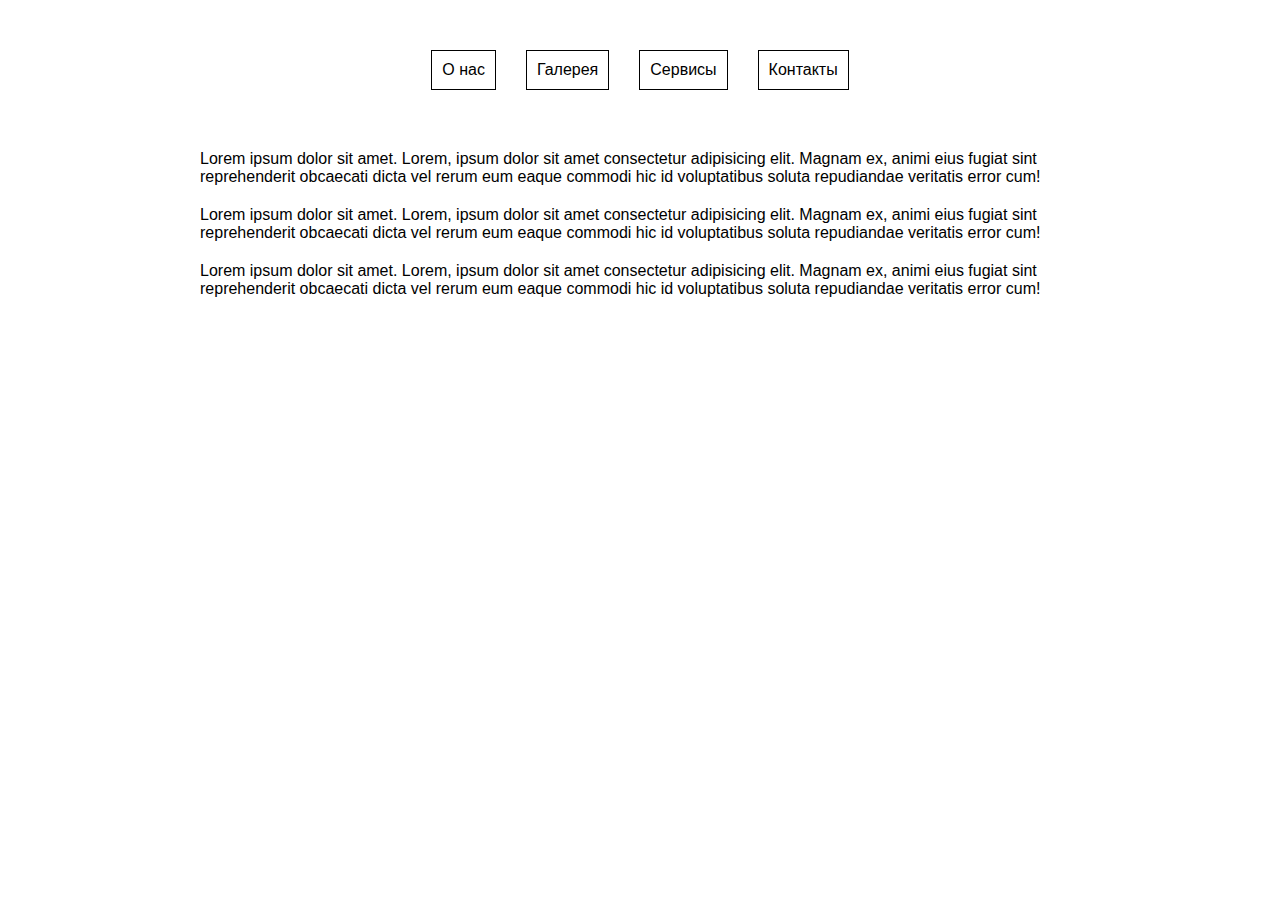
==== pseudo.html @ 164f0634 "classwork" ====
<!DOCTYPE html>
<html lang="en">
  <head>
    <meta charset="UTF-8" />
    <meta name="viewport" content="width=device-width, initial-scale=1.0" />
    <title>Pseudo</title>
    <link rel="stylesheet" href="./css/pseudo.css" />
  </head>

  <body>
    <header class="header">
      <nav class="navigation">
        <ul class="navigation-list">
          <li class="navigation-list-item">
            <a href="#sssdafasasdfasdfdfssss" class="navigation-list-link">О нас</a>
          </li>
          <li class="navigation-list-item">
            <a href="#sdgkjkdsafsdaflsdjfopoiiiui" class="navigation-list-link">Галерея</a>
          </li>
          <li class="navigation-list-item">
            <a href="#werdsjsdfasdfkfjasdfsdfsdf324" class="navigation-list-link">Сервисы</a>
          </li>
          <li class="navigation-list-item">
            <a href="#dksdfdafasdfskafjdssqqqq" class="navigation-list-link">Контакты</a>
          </li>
        </ul>
      </nav>
    </header>
    <main>
      <section class="container">
        <p class="description">
          Lorem ipsum dolor sit amet. Lorem, ipsum dolor sit amet consectetur adipisicing elit.
          Magnam ex, animi eius fugiat sint reprehenderit obcaecati dicta vel rerum eum eaque
          commodi hic id voluptatibus soluta repudiandae veritatis error cum!
        </p>

        <p class="description">
          Lorem ipsum dolor sit amet. Lorem, ipsum dolor sit amet consectetur adipisicing elit.
          Magnam ex, animi eius fugiat sint reprehenderit obcaecati dicta vel rerum eum eaque
          commodi hic id voluptatibus soluta repudiandae veritatis error cum!
        </p>

        <p class="description">
          Lorem ipsum dolor sit amet. Lorem, ipsum dolor sit amet consectetur adipisicing elit.
          Magnam ex, animi eius fugiat sint reprehenderit obcaecati dicta vel rerum eum eaque
          commodi hic id voluptatibus soluta repudiandae veritatis error cum!
        </p>
      </section>
    </main>
  </body>
</html>
---- css/pseudo.css ----
html {
  box-sizing: border-box;
}

*,
*::before,
*::after {
  margin: 0;
  padding: 0;
  box-sizing: inherit;
}

ul,
ol {
  list-style: none;
}

body {
  font-family: -apple-system, BlinkMacSystemFont, Segoe UI, Helvetica, Arial, sans-serif,
    Apple Color Emoji, Segoe UI Emoji;
}

.container {
  width: 900px;
  margin: 0 auto;
  padding: 10px;
}

.header {
  padding: 50px 0;
}

.navigation-list {
  display: flex;
  justify-content: center;
  column-gap: 30px;
}

.navigation-list-link {
  display: block;
  font-family: inherit;
  text-decoration: none;
  padding: 10px;
  border: 1px solid #000;
  color: #000;
}
/* 
  :hover
  :focus
  :active
  :visited
*/

/* .navigation-list-link:hover,
.navigation-list-link:focus {
  background-color: #000000;
  color: #ffffff;
} */

/* .navigation-list-link:active {
  color: tomato;
} */

/* .navigation-list-link:visited {
  color: tomato;
} */

/* 
  ::first-line
  ::first-letter
  ::selection
  */

.description {
  margin-bottom: 20px;
}

::selection {
  background-color: teal;
  color: tomato;
}

/* .description::first-letter {
  font-size: 20px;
  color: tomato;
} */
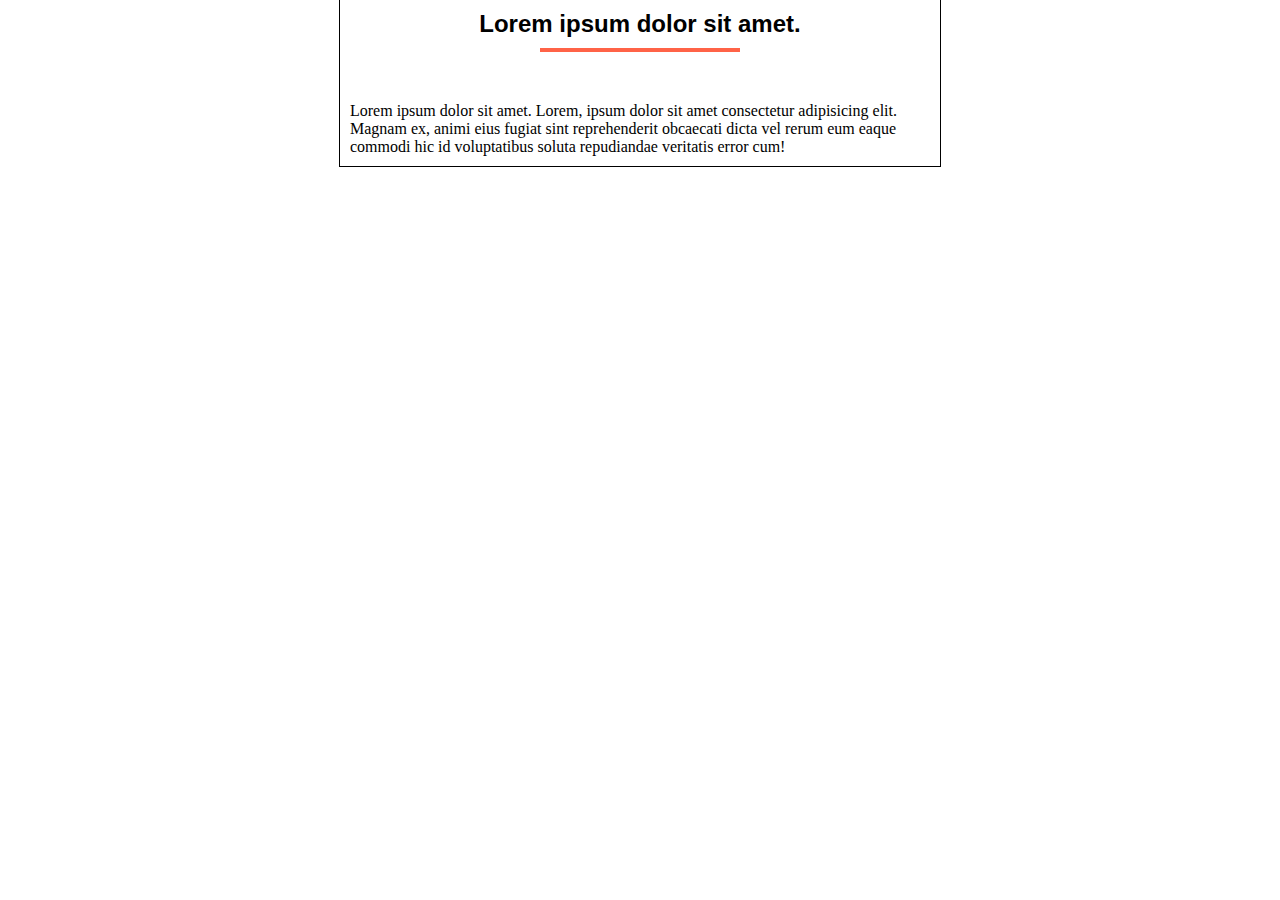
==== commit 6d65a8c5: "classwork" ====
--- a/pseudo.html
+++ b/pseudo.html
@@ -4,48 +4,24 @@
     <meta charset="UTF-8" />
     <meta name="viewport" content="width=device-width, initial-scale=1.0" />
     <title>Pseudo</title>
+    <link
+      rel="stylesheet"
+      href="https://cdnjs.cloudflare.com/ajax/libs/modern-normalize/1.0.0/modern-normalize.min.css"
+      integrity="sha512-ISS7cAi1PEhQ8jnbJpJZMd29NlhNj4AWYyLOSp2CE/CsHxTCu+r+t0D2yoJudVrd0/8fTVPUVDzY5Tvli75u/g=="
+      crossorigin="anonymous"
+      referrerpolicy="no-referrer"
+    />
     <link rel="stylesheet" href="./css/pseudo.css" />
   </head>
 
   <body>
-    <header class="header">
-      <nav class="navigation">
-        <ul class="navigation-list">
-          <li class="navigation-list-item">
-            <a href="#sssdafasasdfasdfdfssss" class="navigation-list-link">О нас</a>
-          </li>
-          <li class="navigation-list-item">
-            <a href="#sdgkjkdsafsdaflsdjfopoiiiui" class="navigation-list-link">Галерея</a>
-          </li>
-          <li class="navigation-list-item">
-            <a href="#werdsjsdfasdfkfjasdfsdfsdf324" class="navigation-list-link">Сервисы</a>
-          </li>
-          <li class="navigation-list-item">
-            <a href="#dksdfdafasdfskafjdssqqqq" class="navigation-list-link">Контакты</a>
-          </li>
-        </ul>
-      </nav>
-    </header>
-    <main>
-      <section class="container">
-        <p class="description">
-          Lorem ipsum dolor sit amet. Lorem, ipsum dolor sit amet consectetur adipisicing elit.
-          Magnam ex, animi eius fugiat sint reprehenderit obcaecati dicta vel rerum eum eaque
-          commodi hic id voluptatibus soluta repudiandae veritatis error cum!
-        </p>
-
-        <p class="description">
-          Lorem ipsum dolor sit amet. Lorem, ipsum dolor sit amet consectetur adipisicing elit.
-          Magnam ex, animi eius fugiat sint reprehenderit obcaecati dicta vel rerum eum eaque
-          commodi hic id voluptatibus soluta repudiandae veritatis error cum!
-        </p>
-
-        <p class="description">
-          Lorem ipsum dolor sit amet. Lorem, ipsum dolor sit amet consectetur adipisicing elit.
-          Magnam ex, animi eius fugiat sint reprehenderit obcaecati dicta vel rerum eum eaque
-          commodi hic id voluptatibus soluta repudiandae veritatis error cum!
-        </p>
-      </section>
-    </main>
+    <div class="container">
+      <h2 class="title">Lorem ipsum dolor sit amet.</h2>
+      <p class="description">
+        Lorem ipsum dolor sit amet. Lorem, ipsum dolor sit amet consectetur adipisicing elit. Magnam
+        ex, animi eius fugiat sint reprehenderit obcaecati dicta vel rerum eum eaque commodi hic id
+        voluptatibus soluta repudiandae veritatis error cum!
+      </p>
+    </div>
   </body>
 </html>
--- a/css/pseudo.css
+++ b/css/pseudo.css
@@ -1,86 +1,29 @@
-html {
+* {
+  margin: 0;
+  padding: 0;
   box-sizing: border-box;
 }
 
-*,
-*::before,
-*::after {
-  margin: 0;
-  padding: 0;
-  box-sizing: inherit;
-}
-
-ul,
-ol {
-  list-style: none;
-}
-
-body {
-  font-family: -apple-system, BlinkMacSystemFont, Segoe UI, Helvetica, Arial, sans-serif,
-    Apple Color Emoji, Segoe UI Emoji;
-}
-
 .container {
-  width: 900px;
+  width: 600px;
   margin: 0 auto;
+  outline: 1px solid #000;
   padding: 10px;
 }
 
-.header {
-  padding: 50px 0;
+.title {
+  font-family: sans-serif;
+  text-align: center;
+  margin-bottom: 50px;
 }
 
-.navigation-list {
-  display: flex;
-  justify-content: center;
-  column-gap: 30px;
+.title::after {
+  display: block;
+  content: '';
+  width: 200px;
+  height: 4px;
+  margin-left: auto;
+  margin-right: auto;
+  margin-top: 10px;
+  background-color: tomato;
 }
-
-.navigation-list-link {
-  display: block;
-  font-family: inherit;
-  text-decoration: none;
-  padding: 10px;
-  border: 1px solid #000;
-  color: #000;
-}
-/* 
-  :hover
-  :focus
-  :active
-  :visited
-*/
-
-/* .navigation-list-link:hover,
-.navigation-list-link:focus {
-  background-color: #000000;
-  color: #ffffff;
-} */
-
-/* .navigation-list-link:active {
-  color: tomato;
-} */
-
-/* .navigation-list-link:visited {
-  color: tomato;
-} */
-
-/* 
-  ::first-line
-  ::first-letter
-  ::selection
-  */
-
-.description {
-  margin-bottom: 20px;
-}
-
-::selection {
-  background-color: teal;
-  color: tomato;
-}
-
-/* .description::first-letter {
-  font-size: 20px;
-  color: tomato;
-} */
